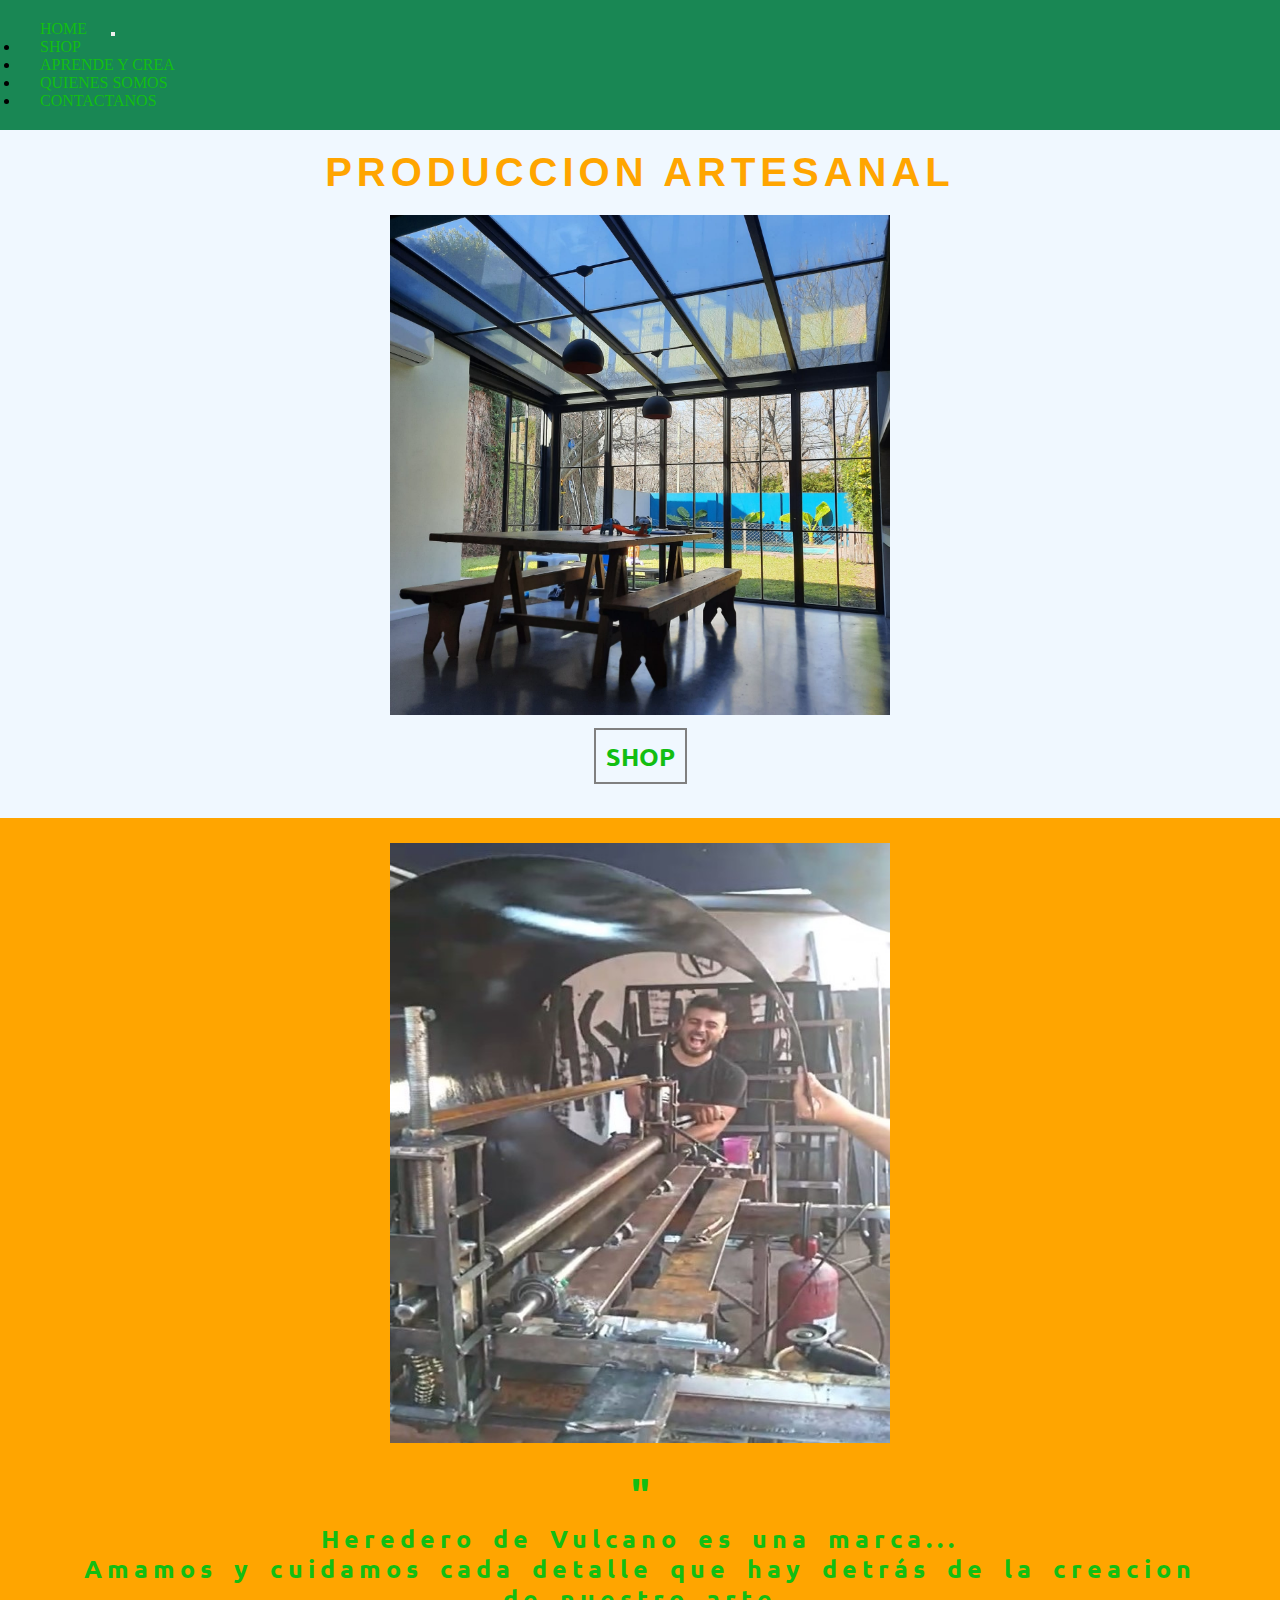
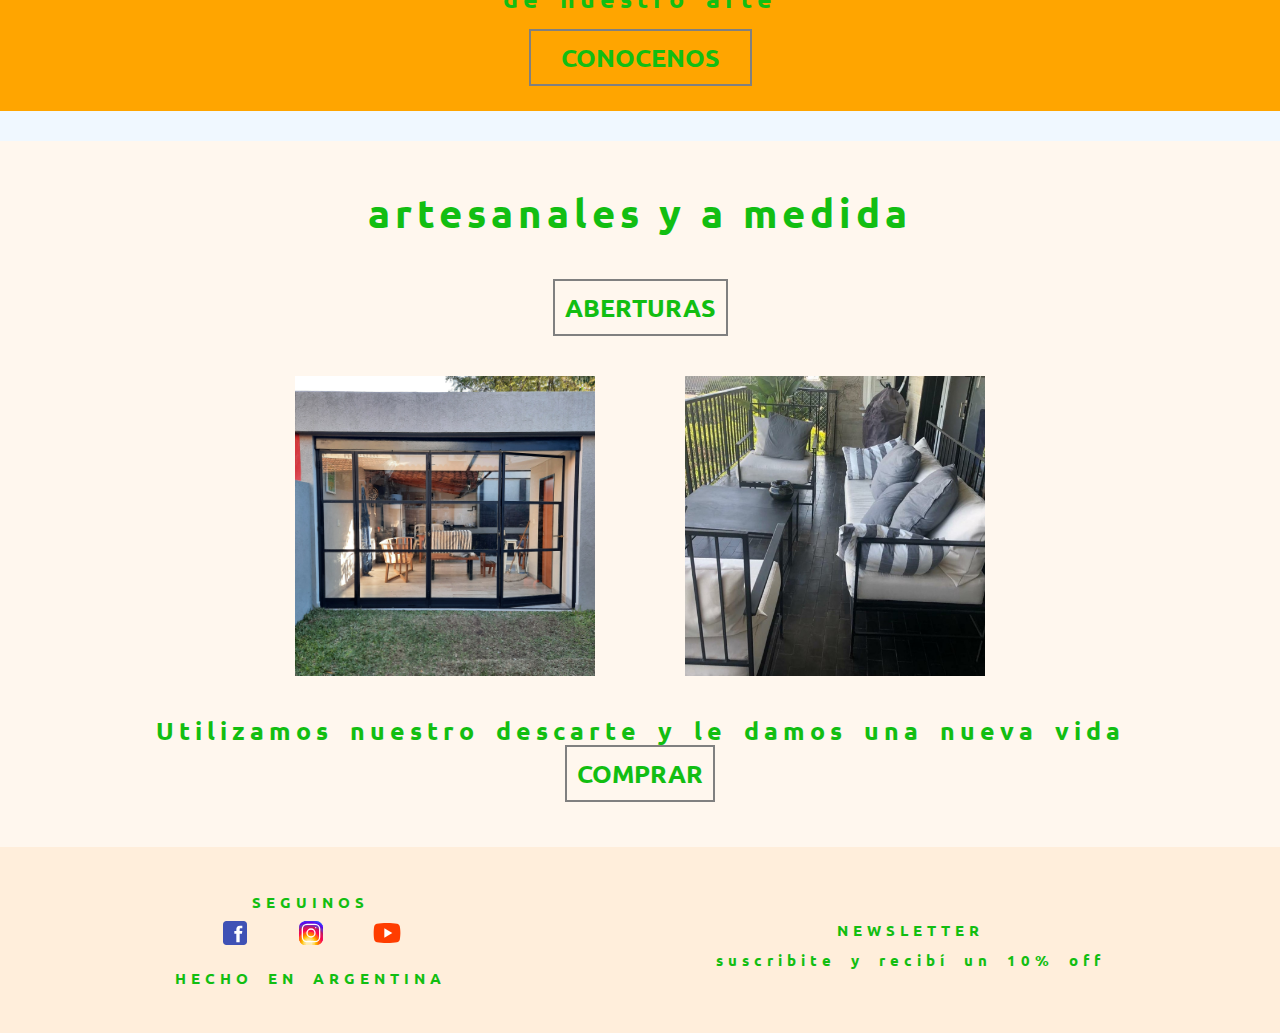
==== index.html @ 77e0fdfb "first commit" ====
<!DOCTYPE html>
<html lang="en">
<head>
    <meta charset="UTF-8">
    <meta http-equiv="X-UA-Compatible" content="IE=edge">
    <meta name="viewport" content="width=device-width, initial-scale=1.0">
    <link href="https://cdn.jsdelivr.net/npm/bootstrap@5.0.2/dist/css/bootstrap.min.css" rel="stylesheet" integrity="sha384-EVSTQN3/azprG1Anm3QDgpJLIm9Nao0Yz1ztcQTwFspd3yD65VohhpuuCOmLASjC" crossorigin="anonymous">
    <link rel="stylesheet" href="./estilos/estilos.css">
    <title>Heredero de Vulcano</title>
</head>
<body>
    <header>
        <nav class="navbar navbar-expand-lg navbar-light bg-success">
            <div class="container-fluid">
                <a class="navbar-brand text-white" href="index.html">HOME</a>
                <button class="navbar-toggler" type="button" data-bs-toggle="collapse" data-bs-target="#navbarNav" aria-controls="navbarNav" aria-expanded="false" aria-label="Toggle navigation">
                    <span class="navbar-toggler-icon"></span>
                </button>
                <div class="collapse navbar-collapse" id="navbarNav">
                    <ul class="navbar-nav">
                        <li class="nav-item">
                            <a class="nav-link active text-white" aria-current="page" href="./pages/shop.html">SHOP</a>
                        </li>
                        <li class="nav-item">
                            <a class="nav-link active text-white" href="./pages/aprende-y-crea.html">APRENDE Y CREA</a>
                        </li>
                        <li class="nav-item">
                            <a class="nav-link active text-white" href="./pages/quienes-somos.html">QUIENES SOMOS</a>
                        </li>
                        <li class="nav-item">
                            <a class="nav-link active text-white" href="./pages/contactanos.html" tabindex="-1" aria-disabled="true">CONTACTANOS</a>
                        </li>
                    </ul>
                </div>
            </div>
        </nav>
    </header>

    <main>
        <section class="indexSectionTitulo">
            <div class="indexSectionTituloH1">
                <h1>PRODUCCION ARTESANAL</h1>
            </div>
            <div class="imgh">
                <img class="imgh" src="./images/pergolaHeroesInt.jpg" width="500px" height="500px" alt="cerramiento y pergola de hierro ambos de vidrio repartido vista interna desde un quincho">
            </div>
            <div class="butshop">
                <a class="button" href="./pages/shop.html">SHOP</a>
            </div>
        </section>

        <section class="priSec">
            <div class="priSecP">
                <img class="imgcilin" src="./images/papituliCilindradora.jpg" alt="foto de perfil de pablo, fundador y artesano del taller de herreria cilindrando chapa">
                <h2 class="priSecH2" >"</h2>
                <p class="priSecH3" >
                    Heredero de Vulcano es una marca...
                </p>
                <p class="priSecH4" >
                    Amamos y cuidamos cada detalle que hay detrás de la creacion de nuestro arte
                </p>
                <div class="conobut button">
                    <a href="./pages/quienes-somos.html">CONOCENOS</a>
                </div>
            </div>
        </section>

        <section class="segSec">
            <div class="segSecP">
                <div class="segSecH1">
                    <h3 class="segSecH1H1">artesanales y a medida</h3>
                    <a class="button segSecH1H2" href="./pages/aberturas.html">ABERTURAS</a>
                </div>
                <div class="segSecH2">
                    <img class="imgSegSec imgsegsec1 segSecH2H1" src="./images/cvrApilableAcordeonPuertaDiaria.jpg" alt="cerramiento de vidrio repartido de hierro con sstema de abertura corrediza apilable acordeon con una puerta diaria">
                </div>
                <div class="segSecH3">
                    <img class="imgSegSec imgsegsec2" src="./images/juegoDeJardin.jpg" alt="dos mesas ratonas, un sillon de tres plazas y dos sillones de una plaza de hierro">
                </div>
                <div class="segSecH4">
                    <p class="segSecH4H1" >Utilizamos nuestro descarte y le damos una nueva vida</p>
                    <a class="segSecH4H2 butcom button" href="./pages/shop.html">COMPRAR</a>
                </div>
            </div>
        </section>
    </main>

    <footer>
        <article class="articleFooter">
            <div class="noForm">
                <div class="noFormH1" >
                    <p class="footWord">
                        SEGUINOS
                    </p>
                </div>
                <div class="redes">
                    <div class="noFormH2H1">
                        <a target="_blank" href="https://www.facebook.com/profile.php?id=100083555318990"><img class="icon noFormH2H1H1" src="./images/facebook.svg" alt="logo de facebook"></a>
                        <a target="_blank" href="https://www.instagram.com/herederodevulcano/"><img class="icon noFormH2H1H2" src="./images/instagram.svg" alt="logo de instagram"></a>
                        <a target="_blank" href="https://www.youtube.com/channel/UCv555usUSAYBqV2km-K2T0A"><img class="icon noFormH2H1H3" src="./images/youtube.svg" alt="logo de youtube"></a>
                    </div>
                </div>
                <div class="noFormH3">
                    <p class="footWord noFormH3H1">
                        HECHO EN ARGENTINA
                    </p>
                </div>
            </div>
            <div class="form">
                <p class="footWord">
                    NEWSLETTER
                </p>
                <p class="footWord footWord2">
                suscribite y recibí un 10% off
                </p>
                <form action="">
                </form>
            </div>
        </article>
    </footer>

    <script src="https://cdn.jsdelivr.net/npm/bootstrap@5.0.2/dist/js/bootstrap.bundle.min.js" integrity="sha384-MrcW6ZMFYlzcLA8Nl+NtUVF0sA7MsXsP1UyJoMp4YLEuNSfAP+JcXn/tWtIaxVXM" crossorigin="anonymous"></script>
</body>
</html>
---- estilos/estilos.css ----
@import url('https://fonts.googleapis.com/css2?family=Ubuntu:ital,wght@0,300;1,300&display=swap');

*{
    margin:0;
    padding:0;
}

/*MOBILE FIRST*/
header{
    padding: 20px;
    background-color: #198754;
}

body{
    background-color: aliceblue;
}

h1{
    font-family: Arial, Helvetica, sans-serif;
    font-size: 30px;
    font-weight:bold;
    color: orange;
}

p{
    font-family: 'Ubuntu', sans-serif;
    font-weight: bolder;
    font-size: 20px;
    text-align: center;
    line-height: 20px;
    letter-spacing: 2px;
    word-spacing: 5px;
    color: rgb(18, 190, 18);
}

a{
    text-decoration: none;
    color: rgb(18, 190, 18);
    padding: 20px;
}

a:hover{
    color:#075707;
}

.navbar .navbar-nav .nav-link:hover{
    background-color:#12be12;
}

.navbar-brand:hover{
    background-color:#12be12;
}

/*index*/
/*index título*/
.imgh{
    width: 400px;
    height: 400px;
    margin: 10px 0;
}

.button{
    border: 2px solid gray;
    padding: 10px;
    font-family: 'Ubuntu', sans-serif;
    font-size: 15px;
    font-weight: bold;
}

.indexSectionTitulo{
    display: flex;
    flex-direction: column;
    justify-content: center;
    align-items: center;
    margin: 20px;
}

.butshop{
    margin: 25px 0;
}

/*index primera sección*/
h2{
    font-family: 'Ubuntu', sans-serif;
    font-size: 40px;
    color: #12be12;
    text-align: center;
    line-height: 60px;
}

.priSec{
    background-color: orange;
}

.priSecP{
    display: flex;
    flex-direction: column;
    margin: 20px;
    justify-content: center;
    align-items: center;
}

.imgcilin{
    width: 350px;
    height: 420px;
    margin: 25px 20px 20px 20px;
    justify-self: center;
    align-self: center;
}

.conobut{
    margin-bottom: 25px;
}

/*index segunda sección*/
h3{
    font-family: 'Ubuntu', sans-serif;
    font-size: 40px;
    letter-spacing: 5px;
    color: #12be12;
    text-align: center;
    padding: 40px;
}

.segSec{
    background-color: rgb(255, 247, 238);
    margin-top: 30px;
}

.segSecP{
    display: flex;
    flex-direction: column;
    justify-content: center;
    align-items: center;
    padding: 5px 45px 45px 45px;
}

.segSecH1{
    display: flex;
    flex-direction: column;
    align-items: center;
    margin-bottom: 20px;
}

.imgSegSec{
    width: 300px;
    height: 300px;
    margin: 20px;
}

.segSecH4{
    display: flex;
    flex-direction: column;
    align-items: center;
    margin-top: 15px;
}

img{
    width: 100%;
}

/* FOOTER */
footer{
    padding: 40px;
    background-color: rgb(255, 238, 219);
}

.icon{
    width: 30px;
    height: 30px;
}

.articleFooter{
    display: flex;
    flex-direction: column;
    justify-content: space-around;
    align-items: center;
}

.redes{
    display: flex;
    align-items: center;
    justify-content: space-around;
}

.noFormH3{
    margin-top: 10px;
}

.form{
    margin-top: 10px;
}

.footWord{
    font-size: 12px;
}

/* SHOP */
.titleshop{
    letter-spacing: 0;
    margin: 30px;
    padding-top: 20px;
    padding-left: 0;
    display: block;
    text-align: center;
}

.padre{
    display: flex;
    flex-direction: row;
    align-items: center;
    padding: 10px;
    flex-wrap: wrap;
    justify-content: space-evenly;
}

.hijo{
    padding: 10px;
    margin: 10px;
    width: 250px;
    height: 300px;
    display: flex;
    flex-direction: column;
}

.prod{
    width: 200px;
    height: 200px;
    align-self: center;
}

.titleart{
    font-size: 15px;
    font-weight: bolder;
    line-height: 20px;
    word-spacing: 0;
    letter-spacing: 0;
    padding-top: 15px;
}

.art{
    font-size: 15px;
    font-weight: lighter;
}

/* QUIENES SOMOS */
.h1qs{
    text-align: center;
    margin-top: 50px;
}

.qs{
    font-size: 15px;
    margin: 40px;
    justify-content: center;
    align-items: center;
    margin-bottom: 350px;
}

/* APRENDE CON NOSOTROS */
.flexacn{
    display: flex;
    flex-direction: column;
    align-items: center;
    justify-content: center;
}

.h1acn{
    margin-top: 50px;
    margin-bottom: 10px;
    padding: 0 25px;
    text-align: center;
}

.hvv1{
    margin-top: 40px;
}

.pv{
    font-size: 15px;
    margin: 40px 20px 120px 20px;
    padding-left: 40px;
    padding-right: 40px;
    padding-top: 15px;
}

/* CONTACTANOS */
.h1con{
    display: block;
    padding: 0;
    margin: 0;
    margin-top: 50px;
    text-align: center;
}

.h2con{
    font-family: Arial, Helvetica, sans-serif;
    font-size: 25px;
    display: block;
    text-align: center;
    margin-top: 40px;
}

.elementoscon{
    font-family: Arial, Helvetica, sans-serif;
    font-size: 18px;
    display: flex;
    align-items: center;
    justify-content: center;
    margin-bottom: 300px;
}

/*TABLET min1024*/
@media screen and (min-width: 1024px){
    p{
        font-size: 25px;
        line-height: 30px;
        letter-spacing: 5px;
        word-spacing: 6px;
    }
    h1{
        font-size: 40px;
        letter-spacing: 5px;
    }
    /* INDEX */
    /*index título*/
    .imgh{
        width: 500px;
        height: 500px;
    }
    .button{
        font-size: 25px;
    }
    .imgcilin{
        width: 500px;
        height: 600px;
    }
    /*index primera sección*/
    .priSecH4{
        margin: 0 40px 16px 40px;
    }
    /*index segunda sección*/
    .segSecP{
        display: grid;
        grid-template-columns: 50% 50%;
    }
    .segSecH1{
        grid-column: 1/3;
        grid-row: 1/2;
    }
    .segSecH2{
        grid-column: 1/2;
        grid-row: 2/3;
        justify-self: right;
        align-self: center;
        padding-right: 25px;
    }
    .segSecH3{
        grid-column: 2/3;
        grid-row: 2/3;
        justify-self: left;
        align-self: center;
        padding-left: 25px;
    }
    .segSecH4{
        grid-column: 1/3;
        grid-row: 3/4;
    }
    /* FOOTER */
    .articleFooter{
        display: flex;
        flex-direction: row;
        justify-content: space-around;
        align-items: center;
    }
    .icon{
        width: 32px;
        height: 32px;
    }
    .footWord{
        font-size: 15px;
    }
    /* APRENDE CON NOSOTROS */
    .h1acn{
    margin-bottom: 40px;
    padding: 0;
    }
    .hvv1{
    margin: 40px 15px 15px 0;
    }
    .pv{
    font-size: 18px;
    margin: 40px 120px 120px 120px;
    padding-left: 150px;
    padding-right: 150px;
    }
}

/*DESKTOP min1301*/
@media screen and (min-width: 1301px){
    header{
        padding: 40px;
    }
    main{
        margin-bottom: 50px;
    }
    p{
        font-size: 30px;
        line-height: 40px;
        letter-spacing: 5px;
        word-spacing: 8px;
    }
    h1{
        font-size: 50px;
        letter-spacing: 5px;
    }
    /* INDEX */
    /*index título*/
    .imgh{
        width: 600px;
        height: 600px;
    }
    .indexSectionTitulo{
        display: grid;
        grid-template-columns: 600px 600px;
        grid-template-rows: 300px 300px;
        justify-content: center;
        align-items: center;
        margin: 20px;
    }
    .indexSectionTituloH1{
        grid-column: 1/2;
        grid-row: 1/2;
        text-align: center;
    }
    .imgh{
        grid-column: 2/3;
        grid-row: 1/3;
        justify-self: center;
        align-self: center;
    }
    .butshop{
        grid-column: 1/2;
        grid-row: 2/3;
        justify-self: center;
        align-self: self-start;
    }
    /*index primera sección*/
    h2{
        font-size: 60px;
        line-height: 80px;
    }
    .priSec{
        margin: 20px;
    }
    .priSecP{
        display: grid;
        grid-template-columns: 40% 60%;
        grid-template-rows: 25% 25% 25% 25%;
        margin: 20px;
        justify-content: center;
        align-items: center;
    }
    .imgcilin{
        width: 400px;
        height: 500px;
        grid-column: 1/2;
        grid-row: 1/5;
        margin: 20px 20px 20px 0;
        justify-self: left;
        align-self: center;
    }
    .priSecH2{
        grid-column: 2/3;
        grid-row: 1/2;
    }
    .priSecH3{
        grid-column: 2/3;
        grid-row: 2/3;
    }
    .priSecH4{
        grid-column: 2/3;
        grid-row: 3/4;
    }
    .conobut{
        grid-column: 2/3;
        grid-row: 4/5;
        justify-self: center;
        align-self: center;
    }
    /*index segunda sección*/
    h3{
        font-size: 50px;
        letter-spacing: 10px;
    }
    .segSec{
        margin-top: 30px;
    }
    .segSecP{
        display: grid;
        grid-template-columns: 50% 50%;
        grid-template-rows: 50% 50%;
        justify-content: center;
        align-items: center;
        padding: 45px;
    }
    .segSecH1{
        grid-column: 1/2;
        grid-row: 1/2;
        display: flex;
        flex-direction: column;
        align-items: center;
    }
    .segSecH2{
        grid-column: 2/3;
        grid-row: 1/2;
        justify-self: center;
        align-self: center;
    }
    .segSecH3{
        grid-column: 1/2;
        grid-row: 2/3;
        justify-self: center;
        align-self: center;
    }
    .segSecH4{
        grid-column: 2/3;
        grid-row: 2/3;
        display: flex;
        flex-direction: column;
        align-items: center;
    }
    .segSecH4H1{
        padding-left: 25px;
        padding-right: 25px;
    }
    .segSecH4H2{
        margin-top: 30px;
    }
    .imgSegSec{
        width: 400px;
        height: 400px;
    }
    .button{
        font-size: 18px;
    }
    img{
        width: 100%;
    }
    /* FOOTER */
    .icon{
        width: 36px;
        height: 36px;
    }
    .articleFooter{
        display: flex;
        flex-direction: row;
        justify-content: space-around;
        align-items: center;
    }
    .noForm{
        display: flex;
        flex-direction: column;
        justify-content: center;
        align-items: center;
    }
    .redes{
        display: flex;
        flex-direction: row;
        align-items: center;
        margin: 0;
        padding: 0;
        justify-content: space-around;
    }
    .form{
        display: flex;
        flex-direction: column;
        justify-content: center;
        align-items: center;
    }
    .footWord{
        font-size: 20px;
    }
    .footWord2{
        letter-spacing: 0;
        word-spacing: 3px;
    }
    /* APRENDE CON NOSOTROS */
    .h1acn{
    margin-bottom: 40px;
    padding: 0;
    }
    .hvv1{
    margin-top: 40px;
    }
    .pv{
    font-size: 18px;
    margin: 40px 120px 120px 120px;
    padding-left: 150px;
    padding-right: 150px;
    }
}
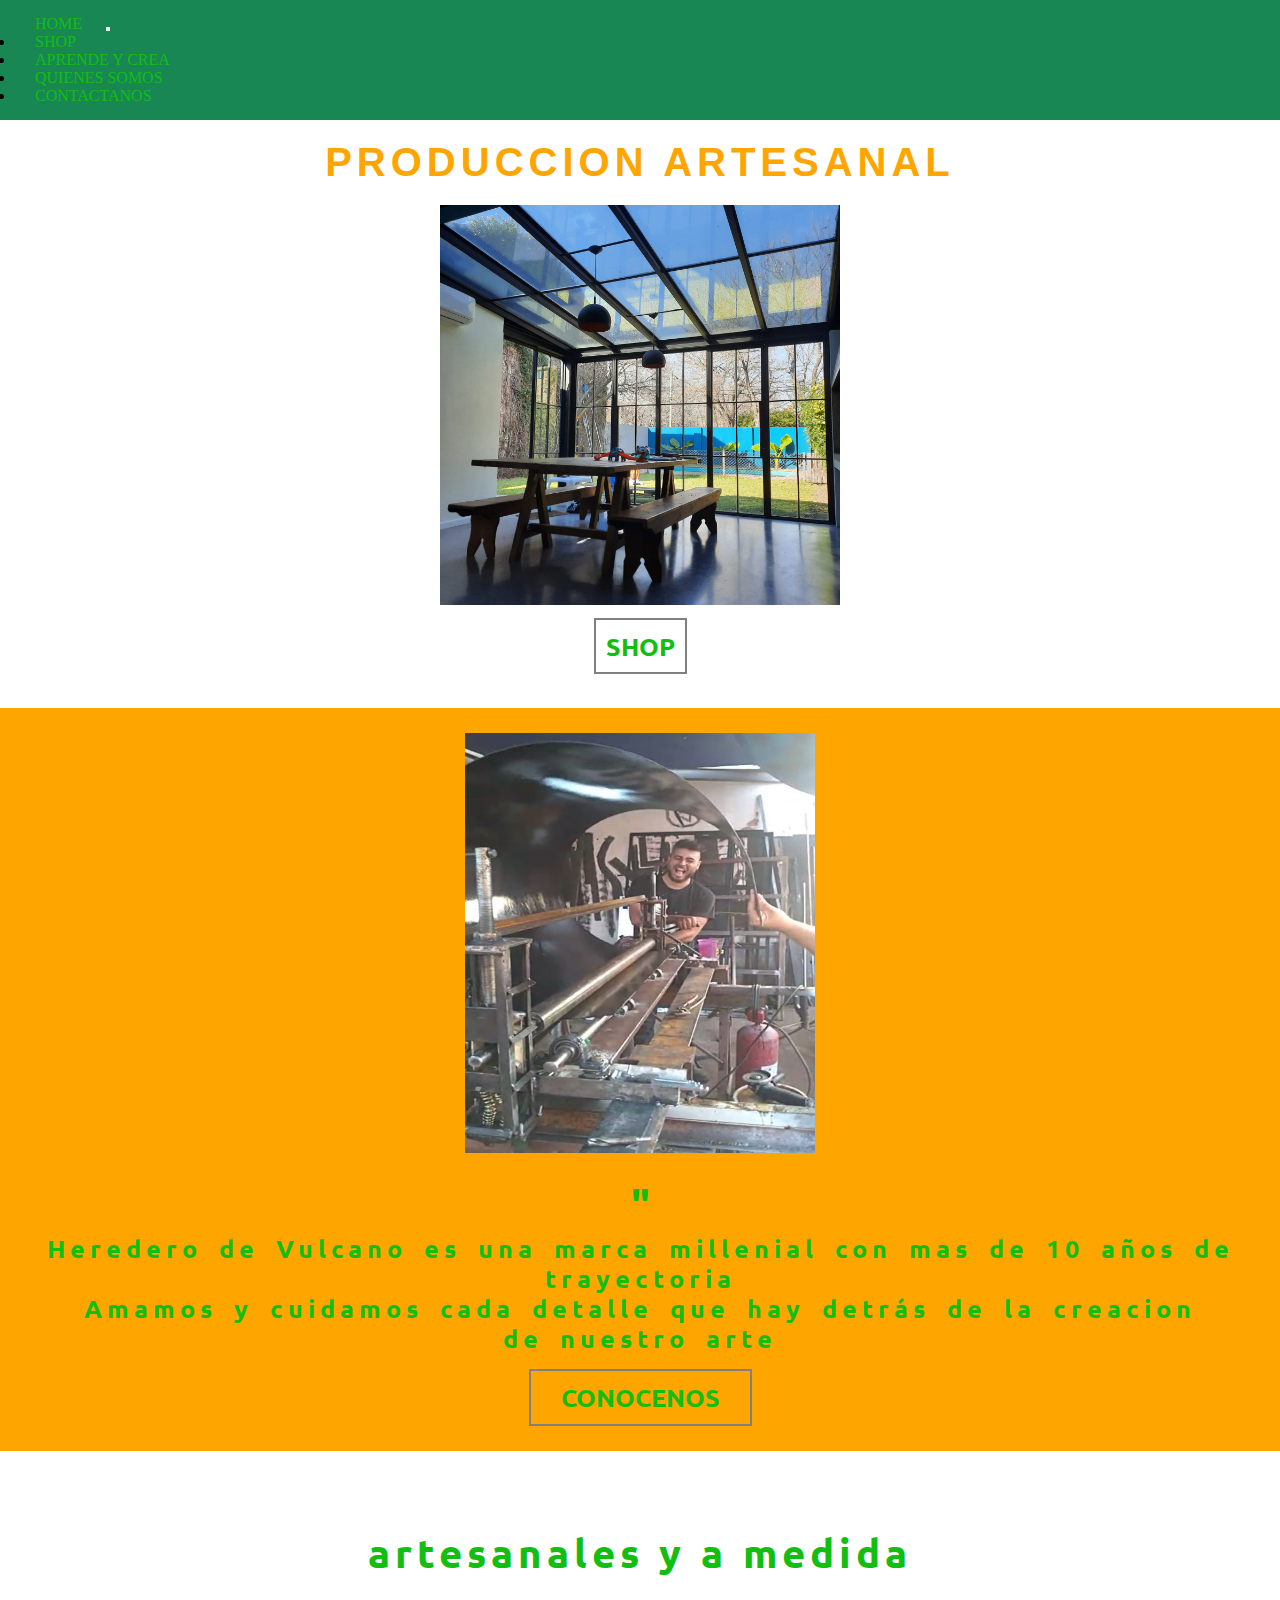
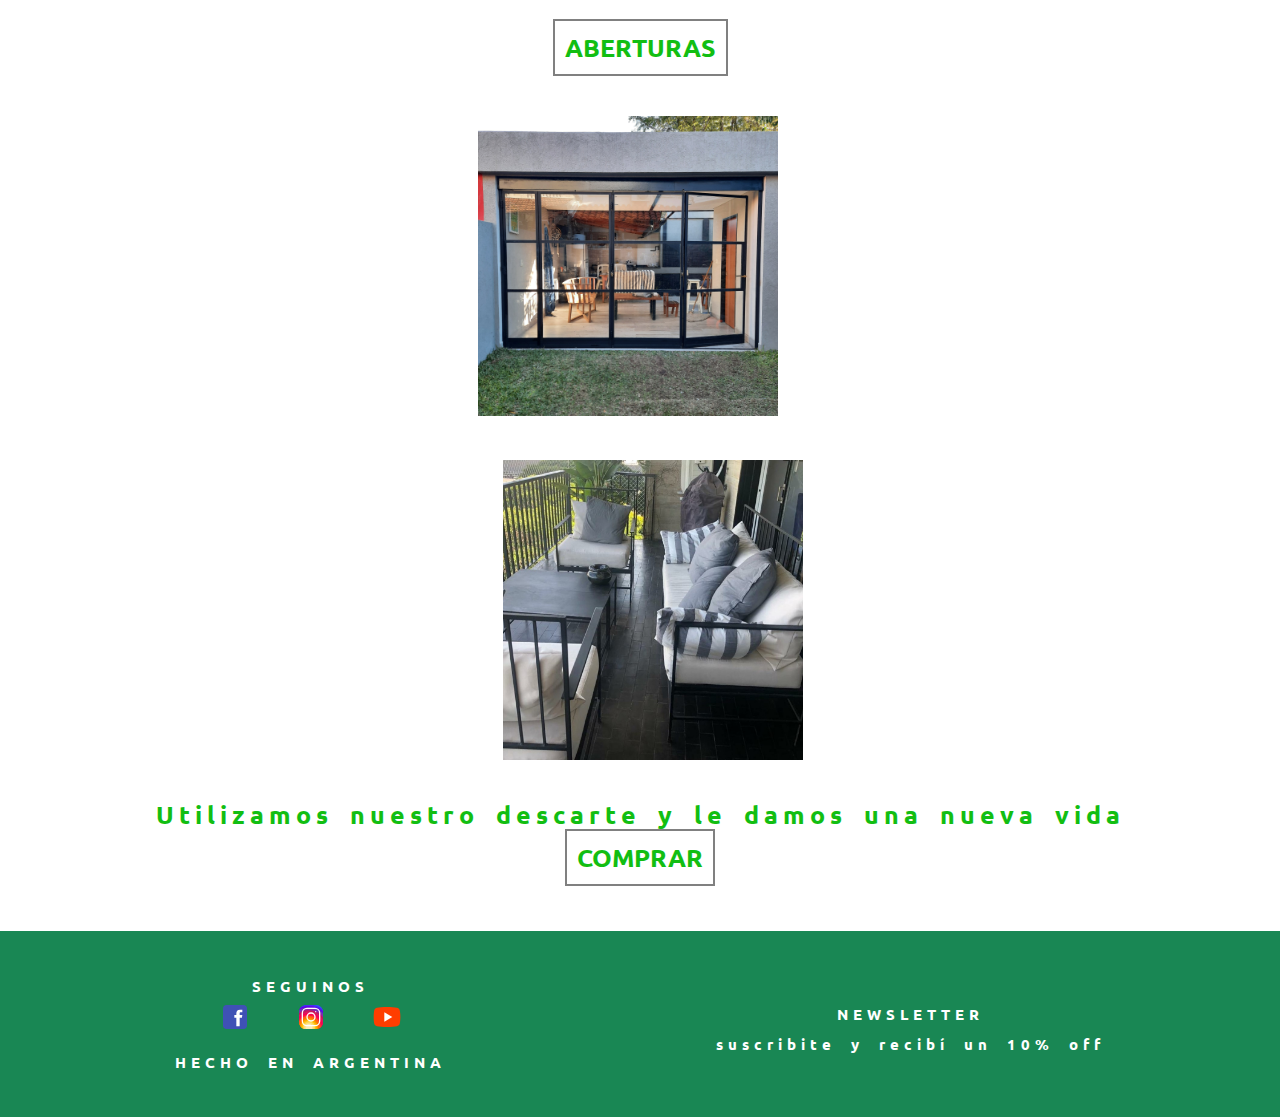
==== commit 64fd6b0d: "sass animaciones" ====
--- a/index.html
+++ b/index.html
@@ -5,8 +5,11 @@
     <meta http-equiv="X-UA-Compatible" content="IE=edge">
     <meta name="viewport" content="width=device-width, initial-scale=1.0">
     <link href="https://cdn.jsdelivr.net/npm/bootstrap@5.0.2/dist/css/bootstrap.min.css" rel="stylesheet" integrity="sha384-EVSTQN3/azprG1Anm3QDgpJLIm9Nao0Yz1ztcQTwFspd3yD65VohhpuuCOmLASjC" crossorigin="anonymous">
-    <link rel="stylesheet" href="./estilos/estilos.css">
-    <title>Heredero de Vulcano</title>
+    <link rel="stylesheet" href="./estilos/sass.css">
+    <link rel="shortcut icon" href="./images/logoHvSinFondo.png" type="image/x-icon">
+    <title>Heredero de Vulcano - Herreria</title>
+    <meta name="description" content="Heredero de Vulcano herreria construye los cerramientos de tus sueños ademas ofrece todo tipo de arte en hierro y escenografias">
+    <meta name="keywords" content="herreria, hierro, herrero, cerramiento, cerramientos, cerramiento de vidrio repartido, cerramientos de vidrio repartido, vidrio repartido, ventanales, ventanal, ventanales de hierro, ventanas de hierro, herrerias">
 </head>
 <body>
     <header>
@@ -54,7 +57,7 @@
                 <img class="imgcilin" src="./images/papituliCilindradora.jpg" alt="foto de perfil de pablo, fundador y artesano del taller de herreria cilindrando chapa">
                 <h2 class="priSecH2" >"</h2>
                 <p class="priSecH3" >
-                    Heredero de Vulcano es una marca...
+                    Heredero de Vulcano es una marca millenial con mas de 10 años de trayectoria
                 </p>
                 <p class="priSecH4" >
                     Amamos y cuidamos cada detalle que hay detrás de la creacion de nuestro arte
--- a/estilos/sass.css
+++ b/estilos/sass.css
@@ -0,0 +1,634 @@
+@charset "UTF-8";
+@import url("https://fonts.googleapis.com/css2?family=Ubuntu:ital,wght@0,300;1,300&display=swap");
+* {
+  margin: 0;
+  padding: 0;
+}
+
+/*generales MOBILE FIRST*/
+h1 {
+  font-family: Arial, Helvetica, sans-serif;
+  font-size: 30px;
+  font-weight: bold;
+  color: orange;
+}
+
+p {
+  font-family: "Ubuntu", sans-serif;
+  font-weight: bolder;
+  font-size: 20px;
+  text-align: center;
+  line-height: 20px;
+  letter-spacing: 2px;
+  word-spacing: 5px;
+  color: rgb(18, 190, 18);
+}
+
+a {
+  text-decoration: none;
+  color: rgb(18, 190, 18);
+  padding: 20px;
+}
+a:hover {
+  color: #075707;
+}
+
+body {
+  background-color: white;
+}
+
+/*generales TABLET min1024*/
+@media screen and (min-width: 1024px) {
+  p {
+    font-size: 25px;
+    line-height: 30px;
+    letter-spacing: 5px;
+    word-spacing: 6px;
+  }
+  h1 {
+    font-size: 40px;
+    letter-spacing: 5px;
+  }
+}
+/*generales DESKTOP min1301*/
+@media screen and (min-width: 1301px) {
+  main {
+    margin-bottom: 50px;
+  }
+  p {
+    font-size: 30px;
+    line-height: 40px;
+    letter-spacing: 5px;
+    word-spacing: 8px;
+  }
+  h1 {
+    font-size: 50px;
+    letter-spacing: 5px;
+  }
+  @keyframes from-right {
+    0% {
+      opacity: 0;
+      transform: translate(80px);
+    }
+    100% {
+      opacity: 1;
+      transform: translate(0px);
+    }
+  }
+}
+/*_header MOBILE FIRST*/
+header {
+  padding: 15px;
+  background-color: #198754;
+}
+
+/*header DESKTOP min1301*/
+@media screen and (min-width: 1301px) {
+  header {
+    padding: 20px;
+  }
+}
+/*_navbar MOBILE FIRST*/
+.navbar .navbar-nav .nav-link:hover {
+  background-color: #35b77a;
+}
+
+.navbar-brand:hover {
+  background-color: #35b77a;
+}
+
+/*_body-index MOBILE FIRST*/
+/*index*/
+/*index título*/
+.indexSectionTitulo {
+  display: flex;
+  flex-direction: column;
+  justify-content: center;
+  align-items: center;
+  margin: 20px;
+}
+.indexSectionTitulo .imgh {
+  width: 400px;
+  height: 400px;
+  margin: 10px 0;
+}
+.indexSectionTitulo .butshop {
+  margin: 25px 0;
+}
+
+.button {
+  border: 2px solid gray;
+  padding: 10px;
+  font-family: "Ubuntu", sans-serif;
+  font-size: 15px;
+  font-weight: bold;
+}
+
+/*index primera sección*/
+.priSec {
+  background-color: orange;
+}
+.priSec .priSecP {
+  display: flex;
+  flex-direction: column;
+  margin: 20px;
+  justify-content: center;
+  align-items: center;
+}
+.priSec .imgcilin {
+  width: 350px;
+  height: 420px;
+  margin: 25px 20px 20px 20px;
+  justify-self: center;
+  align-self: center;
+}
+.priSec h2 {
+  font-family: "Ubuntu", sans-serif;
+  font-size: 40px;
+  color: #12be12;
+  text-align: center;
+  line-height: 60px;
+}
+.priSec .conobut {
+  margin-bottom: 25px;
+}
+
+/*index segunda sección*/
+.segSec {
+  margin-top: 30px;
+}
+.segSec .segSecP {
+  display: flex;
+  flex-direction: column;
+  justify-content: center;
+  align-items: center;
+  padding: 5px 45px 45px 45px;
+}
+.segSec .segSecP .segSecH1 {
+  display: flex;
+  flex-direction: column;
+  align-items: center;
+  margin-bottom: 20px;
+}
+.segSec .segSecP .segSecH1 h3 {
+  font-family: "Ubuntu", sans-serif;
+  font-size: 40px;
+  letter-spacing: 5px;
+  color: #12be12;
+  text-align: center;
+  padding: 40px;
+}
+.segSec .segSecP .segSecH4 {
+  display: flex;
+  flex-direction: column;
+  align-items: center;
+  margin-top: 15px;
+}
+
+.imgSegSec {
+  width: 300px;
+  height: 300px;
+  margin: 20px;
+}
+
+img {
+  width: 100%;
+}
+
+/*body-index TABLET min1024*/
+@media screen and (min-width: 1024px) {
+  /* INDEX */
+  /*index título*/
+  .imgh {
+    width: 500px;
+    height: 500px;
+  }
+  .button {
+    font-size: 25px;
+  }
+  .imgcilin {
+    width: 500px;
+    height: 600px;
+  }
+  /*index primera sección*/
+  .priSecH4 {
+    margin: 0 40px 16px 40px;
+  }
+  /*index segunda sección*/
+  .segSecP {
+    display: grid;
+    grid-template-columns: 50% 50%;
+  }
+  .segSecP .segSecH1 {
+    grid-column: 1/3;
+    grid-row: 1/2;
+  }
+  .segSecP .segSecH2 {
+    grid-column: 1/2;
+    grid-row: 2/3;
+    justify-self: right;
+    align-self: center;
+    padding-right: 25px;
+  }
+  .segSecP .segSecH3 {
+    grid-column: 2/3;
+    grid-row: 2/3;
+    justify-self: left;
+    align-self: center;
+    padding-left: 25px;
+  }
+  .segSecP .segSecH4 {
+    grid-column: 1/3;
+    grid-row: 3/4;
+  }
+}
+/*body-index DESKTOP min1301*/
+@media screen and (min-width: 1301px) {
+  /* INDEX */
+  /*index título*/
+  .indexSectionTitulo {
+    display: grid;
+    grid-template-columns: 600px 600px;
+    grid-template-rows: 300px 300px;
+    justify-content: center;
+    align-items: center;
+    margin: 20px;
+  }
+  .indexSectionTitulo .indexSectionTituloH1 {
+    grid-column: 1/2;
+    grid-row: 1/2;
+    text-align: center;
+    animation: from-right 1.5s ease;
+  }
+  .indexSectionTitulo .imgh {
+    width: 600px;
+    height: 600px;
+    grid-column: 2/3;
+    grid-row: 1/3;
+    justify-self: center;
+    align-self: center;
+  }
+  .indexSectionTitulo .butshop {
+    grid-column: 1/2;
+    grid-row: 2/3;
+    justify-self: center;
+    align-self: self-start;
+  }
+  /*index primera sección*/
+  .priSec {
+    margin: 20px;
+  }
+  .priSec .priSecP {
+    display: grid;
+    grid-template-columns: 40% 60%;
+    grid-template-rows: 25% 25% 25% 25%;
+    margin: 20px;
+    justify-content: center;
+    align-items: center;
+  }
+  .priSec .priSecP .imgcilin {
+    width: 400px;
+    height: 500px;
+    grid-column: 1/2;
+    grid-row: 1/5;
+    margin: 20px 20px 20px 0;
+    justify-self: left;
+    align-self: center;
+  }
+  .priSec .priSecP .priSecH2 {
+    grid-column: 2/3;
+    grid-row: 1/2;
+  }
+  .priSec .priSecP .priSecH3 {
+    grid-column: 2/3;
+    grid-row: 2/3;
+  }
+  .priSec .priSecP .priSecH4 {
+    grid-column: 2/3;
+    grid-row: 3/4;
+  }
+  .priSec .priSecP .conobut {
+    grid-column: 2/3;
+    grid-row: 4/5;
+    justify-self: center;
+    align-self: center;
+  }
+  h2 {
+    font-size: 60px;
+    line-height: 80px;
+  }
+  /*index segunda sección*/
+  h3 {
+    font-size: 50px;
+    letter-spacing: 10px;
+  }
+  .segSec {
+    margin-top: 30px;
+  }
+  .segSec .segSecP {
+    display: grid;
+    grid-template-columns: 50% 50%;
+    grid-template-rows: 50% 50%;
+    justify-content: center;
+    align-items: center;
+    padding: 45px;
+  }
+  .segSec .segSecP .segSecH1 {
+    grid-column: 1/2;
+    grid-row: 1/2;
+    display: flex;
+    flex-direction: column;
+    align-items: center;
+  }
+  .segSec .segSecP .segSecH2 {
+    grid-column: 2/3;
+    grid-row: 1/2;
+    justify-self: center;
+    align-self: center;
+  }
+  .segSec .segSecP .segSecH3 {
+    grid-column: 1/2;
+    grid-row: 2/3;
+    justify-self: center;
+    align-self: center;
+  }
+  .segSec .segSecP .segSecH4 {
+    grid-column: 2/3;
+    grid-row: 2/3;
+    display: flex;
+    flex-direction: column;
+    align-items: center;
+  }
+  .segSec .segSecP .segSecH4 .segSecH4H1 {
+    padding-left: 25px;
+    padding-right: 25px;
+  }
+  .segSec .segSecP .segSecH4 .segSecH4H2 {
+    margin-top: 30px;
+  }
+  .imgSegSec {
+    display: flex;
+    width: 500px;
+    height: 500px;
+  }
+  .button {
+    font-size: 18px;
+  }
+  img {
+    width: 100%;
+  }
+}
+/*_shop MOBILE FIRST*/
+/* SHOP */
+.titleshop {
+  letter-spacing: 0;
+  margin: 30px;
+  padding-top: 20px;
+  padding-left: 0;
+  display: block;
+  text-align: center;
+}
+
+.padre {
+  display: flex;
+  flex-direction: row;
+  align-items: center;
+  padding: 10px;
+  flex-wrap: wrap;
+  justify-content: space-evenly;
+}
+
+.hijo {
+  padding: 10px;
+  margin: 10px;
+  width: 250px;
+  height: 300px;
+  display: flex;
+  flex-direction: column;
+}
+
+.prod {
+  width: 200px;
+  height: 200px;
+  align-self: center;
+}
+
+.titleart {
+  font-size: 15px;
+  font-weight: bolder;
+  line-height: 20px;
+  word-spacing: 0;
+  letter-spacing: 0;
+  padding-top: 15px;
+}
+
+.art {
+  font-size: 15px;
+  font-weight: lighter;
+}
+
+/*_body-ayc MOBILE FIRST*/
+/* APRENDE CON NOSOTROS */
+.flexacn {
+  display: flex;
+  flex-direction: column;
+  align-items: center;
+  justify-content: center;
+}
+
+.h1acn {
+  margin-top: 50px;
+  margin-bottom: 10px;
+  padding: 0 25px;
+  text-align: center;
+  background-image: linear-gradient(orange, yellow);
+  background-clip: text;
+  -webkit-background-clip: text;
+  -webkit-text-fill-color: transparent;
+}
+
+.hvv1 {
+  margin-top: 40px;
+}
+
+.pv {
+  font-size: 15px;
+  margin: 40px 20px 120px 20px;
+  padding-left: 40px;
+  padding-right: 40px;
+  padding-top: 15px;
+}
+
+/*body-ayc TABLET min1024*/
+@media screen and (min-width: 1024px) {
+  /* APRENDE CON NOSOTROS */
+  .h1acn {
+    margin-bottom: 40px;
+    padding: 0;
+  }
+  .hvv1 {
+    margin: 40px 15px 15px 0;
+  }
+  .pv {
+    font-size: 18px;
+    margin: 40px 120px 120px 120px;
+    padding-left: 150px;
+    padding-right: 150px;
+  }
+}
+/*body-ayc DESKTOP min1301*/
+@media screen and (min-width: 1301px) {
+  /* APRENDE CON NOSOTROS */
+  .h1acn {
+    margin-bottom: 40px;
+    padding: 0;
+    display: flex;
+  }
+  .hvv1 {
+    margin-top: 40px;
+  }
+  .pv {
+    font-size: 18px;
+    margin: 40px 120px 120px 120px;
+    padding-left: 150px;
+    padding-right: 150px;
+  }
+}
+/*_qs MOBILE FIRST*/
+/* QUIENES SOMOS */
+.h1qs {
+  text-align: center;
+  margin-top: 50px;
+}
+
+.qs {
+  font-size: 15px;
+  margin: 40px;
+  justify-content: center;
+  align-items: center;
+  margin-bottom: 350px;
+}
+
+/*_body-cont MOBILE FIRST*/
+/* CONTACTANOS */
+.h1con {
+  display: block;
+  padding: 0;
+  margin: 0;
+  margin-top: 50px;
+  text-align: center;
+}
+
+.h2con {
+  font-family: Arial, Helvetica, sans-serif;
+  font-size: 25px;
+  display: block;
+  text-align: center;
+  margin-top: 40px;
+}
+
+.elementoscon {
+  font-family: Arial, Helvetica, sans-serif;
+  font-size: 18px;
+  display: flex;
+  align-items: center;
+  justify-content: center;
+  margin-bottom: 300px;
+}
+
+/*_footer MOBILE FIRST*/
+/* FOOTER */
+footer {
+  padding: 40px;
+  background-color: #198754;
+}
+
+.icon {
+  width: 30px;
+  height: 30px;
+}
+
+.articleFooter {
+  display: flex;
+  flex-direction: column;
+  justify-content: space-around;
+  align-items: center;
+}
+
+.redes {
+  display: flex;
+  align-items: center;
+  justify-content: space-around;
+}
+
+.noFormH3 {
+  margin-top: 10px;
+}
+
+.form {
+  margin-top: 10px;
+}
+
+.footWord {
+  font-size: 10px;
+  color: white;
+}
+
+/*footer TABLET min1024*/
+@media screen and (min-width: 1024px) {
+  /* FOOTER */
+  .articleFooter {
+    display: flex;
+    flex-direction: row;
+    justify-content: space-around;
+    align-items: center;
+  }
+  .icon {
+    width: 32px;
+    height: 32px;
+  }
+  .footWord {
+    font-size: 15px;
+  }
+}
+/*footer DESKTOP min1301*/
+@media screen and (min-width: 1301px) {
+  /* FOOTER */
+  .icon {
+    width: 36px;
+    height: 36px;
+  }
+  .articleFooter {
+    display: flex;
+    flex-direction: row;
+    justify-content: space-around;
+    align-items: center;
+  }
+  .noForm {
+    display: flex;
+    flex-direction: column;
+    justify-content: center;
+    align-items: center;
+  }
+  .redes {
+    display: flex;
+    flex-direction: row;
+    align-items: center;
+    margin: 0;
+    padding: 0;
+    justify-content: space-around;
+  }
+  .form {
+    display: flex;
+    flex-direction: column;
+    justify-content: center;
+    align-items: center;
+  }
+  .footWord {
+    font-size: 20px;
+  }
+  .footWord2 {
+    letter-spacing: 0;
+    word-spacing: 3px;
+  }
+}/*# sourceMappingURL=sass.css.map */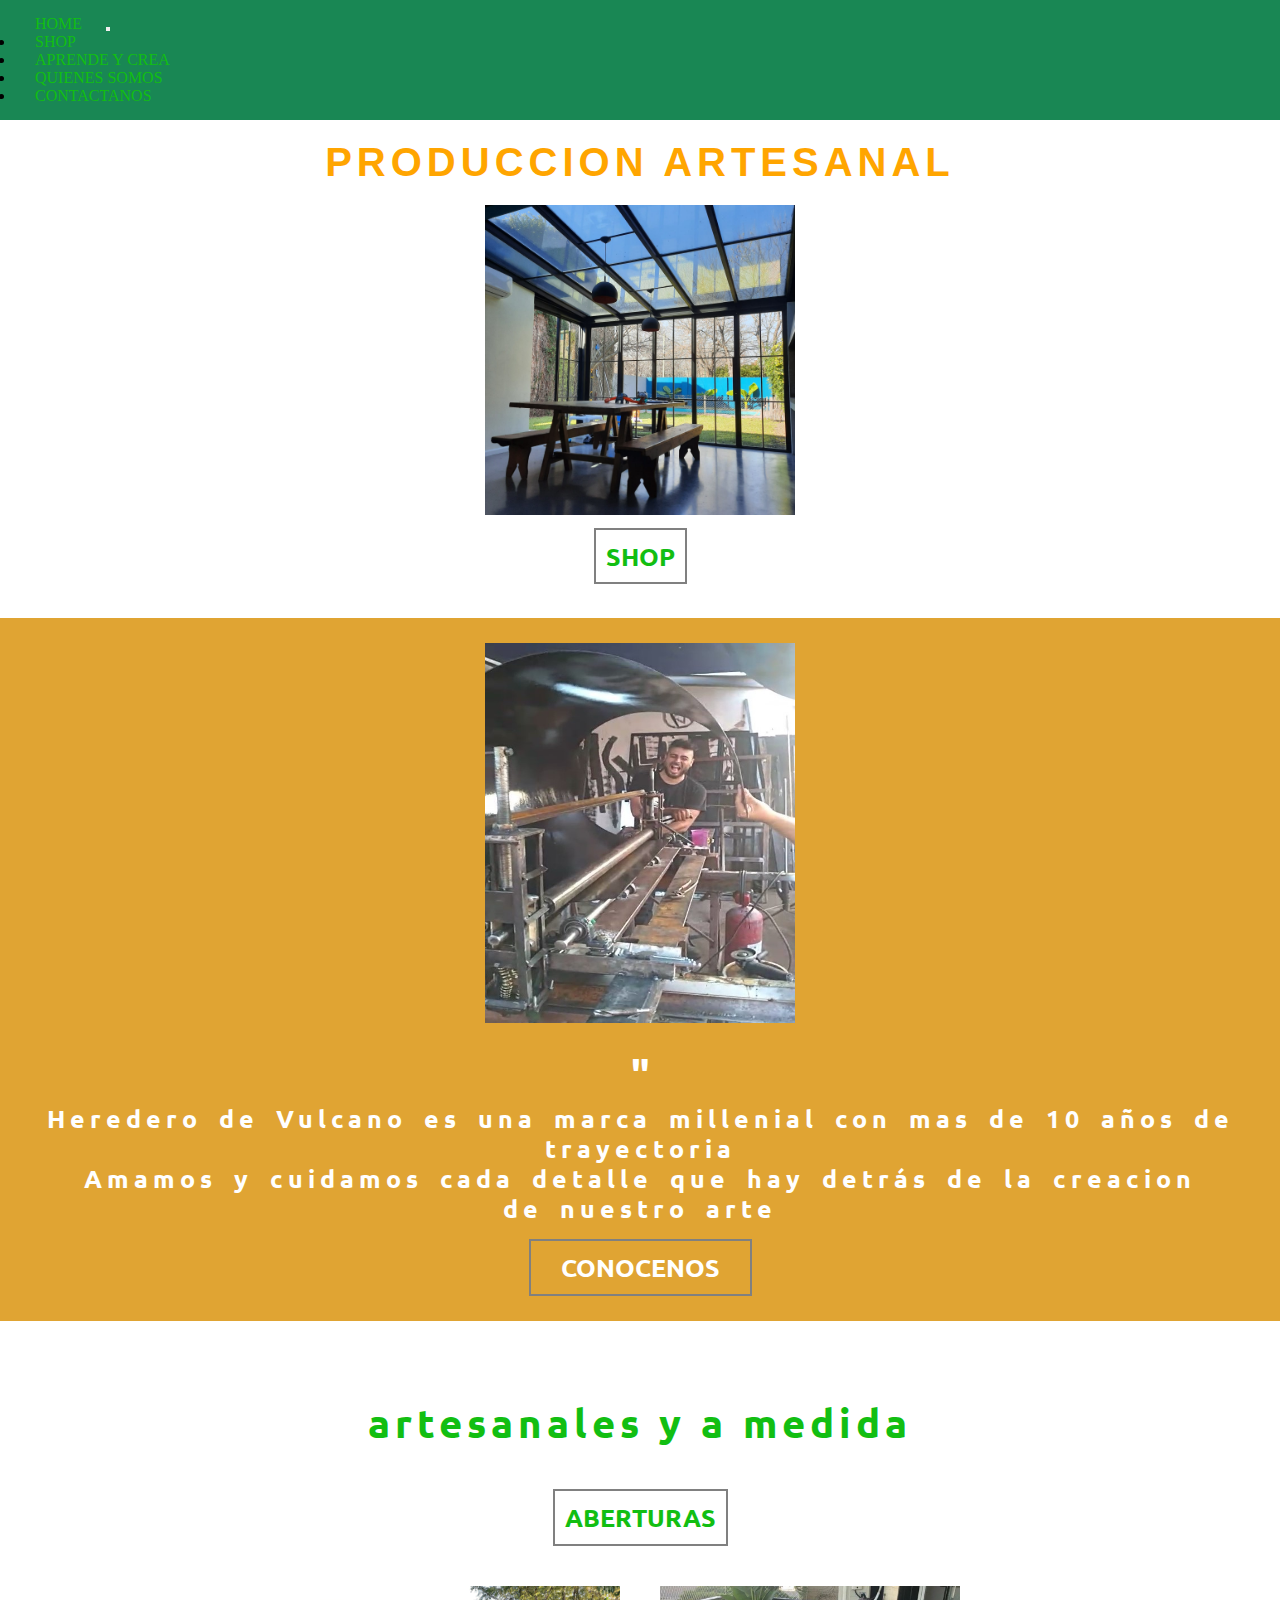
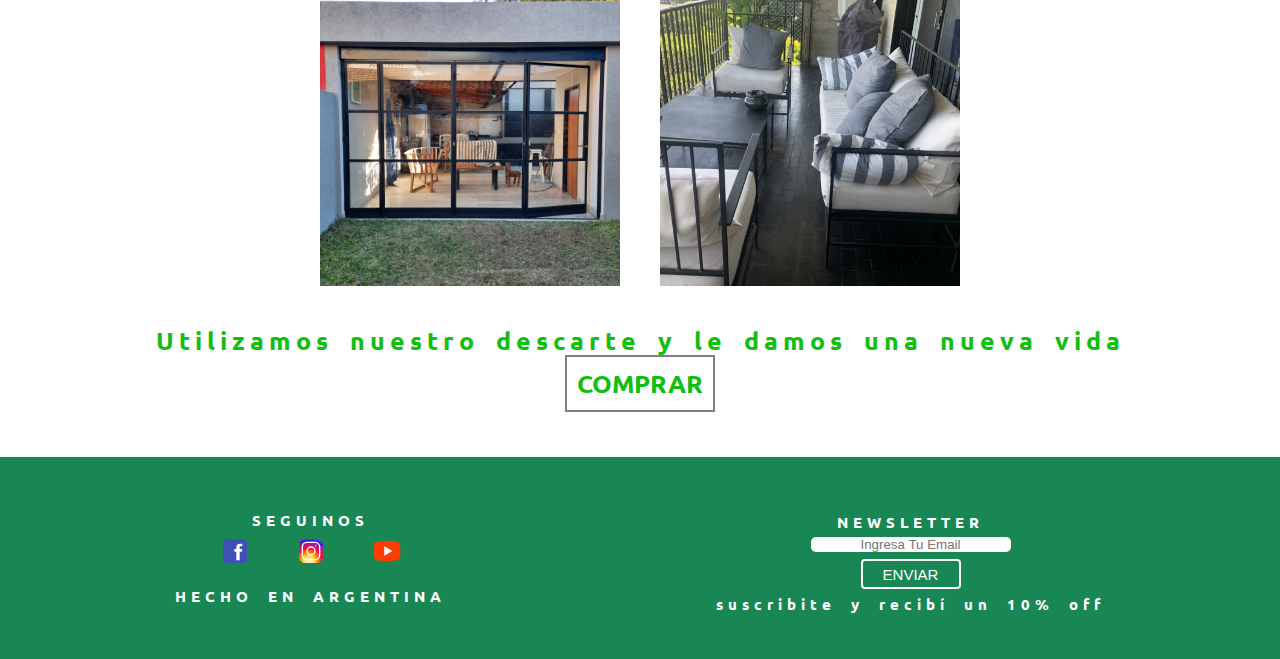
==== commit f4eb325b: "proyecto final" ====
--- a/index.html
+++ b/index.html
@@ -45,7 +45,7 @@
                 <h1>PRODUCCION ARTESANAL</h1>
             </div>
             <div class="imgh">
-                <img class="imgh" src="./images/pergolaHeroesInt.jpg" width="500px" height="500px" alt="cerramiento y pergola de hierro ambos de vidrio repartido vista interna desde un quincho">
+                <img class="imgh" src="./images/pergolaHeroesInt.jpg" alt="cerramiento y pergola de hierro ambos de vidrio repartido vista interna desde un quincho">
             </div>
             <div class="butshop">
                 <a class="button" href="./pages/shop.html">SHOP</a>
@@ -56,14 +56,14 @@
             <div class="priSecP">
                 <img class="imgcilin" src="./images/papituliCilindradora.jpg" alt="foto de perfil de pablo, fundador y artesano del taller de herreria cilindrando chapa">
                 <h2 class="priSecH2" >"</h2>
-                <p class="priSecH3" >
+                <p class="priSecH3 pPriSec" >
                     Heredero de Vulcano es una marca millenial con mas de 10 años de trayectoria
                 </p>
-                <p class="priSecH4" >
+                <p class="priSecH4 pPriSec" >
                     Amamos y cuidamos cada detalle que hay detrás de la creacion de nuestro arte
                 </p>
                 <div class="conobut button">
-                    <a href="./pages/quienes-somos.html">CONOCENOS</a>
+                    <a class="aBot" href="./pages/quienes-somos.html">CONOCENOS</a>
                 </div>
             </div>
         </section>
@@ -113,6 +113,8 @@
                 <p class="footWord">
                     NEWSLETTER
                 </p>
+                <input class="inpFoot" type="email" placeholder="Ingresa Tu Email" required>
+                <button class="botFoot" type="submit">ENVIAR</button>
                 <p class="footWord footWord2">
                 suscribite y recibí un 10% off
                 </p>
--- a/estilos/sass.css
+++ b/estilos/sass.css
@@ -108,8 +108,8 @@
   margin: 20px;
 }
 .indexSectionTitulo .imgh {
-  width: 400px;
-  height: 400px;
+  width: 310px;
+  height: 310px;
   margin: 10px 0;
 }
 .indexSectionTitulo .butshop {
@@ -126,7 +126,7 @@
 
 /*index primera sección*/
 .priSec {
-  background-color: orange;
+  background-color: rgb(224, 164, 51);
 }
 .priSec .priSecP {
   display: flex;
@@ -135,22 +135,28 @@
   justify-content: center;
   align-items: center;
 }
-.priSec .imgcilin {
-  width: 350px;
-  height: 420px;
+.priSec .priSecP .imgcilin {
+  width: 310px;
+  height: 380px;
   margin: 25px 20px 20px 20px;
   justify-self: center;
   align-self: center;
 }
-.priSec h2 {
+.priSec .priSecP h2 {
   font-family: "Ubuntu", sans-serif;
   font-size: 40px;
-  color: #12be12;
+  color: white;
   text-align: center;
   line-height: 60px;
 }
-.priSec .conobut {
+.priSec .priSecP .pPriSec {
+  color: white;
+}
+.priSec .priSecP .conobut {
   margin-bottom: 25px;
+}
+.priSec .priSecP .conobut .aBot {
+  color: white;
 }
 
 /*index segunda sección*/
@@ -215,29 +221,29 @@
     margin: 0 40px 16px 40px;
   }
   /*index segunda sección*/
-  .segSecP {
+  .segSec .segSecP {
     display: grid;
     grid-template-columns: 50% 50%;
   }
-  .segSecP .segSecH1 {
+  .segSec .segSecP .segSecH1 {
     grid-column: 1/3;
     grid-row: 1/2;
   }
-  .segSecP .segSecH2 {
+  .segSec .segSecP .segSecH2 {
     grid-column: 1/2;
     grid-row: 2/3;
     justify-self: right;
     align-self: center;
-    padding-right: 25px;
-  }
-  .segSecP .segSecH3 {
+    /*padding-right: 25px;*/
+  }
+  .segSec .segSecP .segSecH3 {
     grid-column: 2/3;
     grid-row: 2/3;
     justify-self: left;
     align-self: center;
-    padding-left: 25px;
-  }
-  .segSecP .segSecH4 {
+    /*padding-left: 25px;*/
+  }
+  .segSec .segSecP .segSecH4 {
     grid-column: 1/3;
     grid-row: 3/4;
   }
@@ -267,6 +273,7 @@
     grid-row: 1/3;
     justify-self: center;
     align-self: center;
+    margin: 0;
   }
   .indexSectionTitulo .butshop {
     grid-column: 1/2;
@@ -449,11 +456,13 @@
 
 .hvv1 {
   margin-top: 40px;
+  width: 17.5rem;
+  height: 9.844rem;
 }
 
 .pv {
   font-size: 15px;
-  margin: 40px 20px 120px 20px;
+  margin: 40px 40px 120px 40px;
   padding-left: 40px;
   padding-right: 40px;
   padding-top: 15px;
@@ -467,7 +476,8 @@
     padding: 0;
   }
   .hvv1 {
-    margin: 40px 15px 15px 0;
+    width: 35rem;
+    height: 19.688rem;
   }
   .pv {
     font-size: 18px;
@@ -506,9 +516,17 @@
   margin: 40px;
   justify-content: center;
   align-items: center;
-  margin-bottom: 350px;
-}
-
+  margin-bottom: 270px;
+}
+
+/*body-qs DESKTOP min1301*/
+@media screen and (min-width: 1301px) {
+  .qs {
+    margin: 40px 260px 300px 260px;
+    word-spacing: normal;
+    letter-spacing: 3px;
+  }
+}
 /*_body-cont MOBILE FIRST*/
 /* CONTACTANOS */
 .h1con {
@@ -521,19 +539,22 @@
 
 .h2con {
   font-family: Arial, Helvetica, sans-serif;
-  font-size: 25px;
+  font-size: 20px;
   display: block;
   text-align: center;
   margin-top: 40px;
+  color: orange;
 }
 
 .elementoscon {
   font-family: Arial, Helvetica, sans-serif;
-  font-size: 18px;
+  font-size: 15px;
+  font-weight: 600;
   display: flex;
   align-items: center;
   justify-content: center;
   margin-bottom: 300px;
+  flex-wrap: wrap;
 }
 
 /*_footer MOBILE FIRST*/
@@ -566,12 +587,36 @@
 }
 
 .form {
+  display: flex;
+  flex-direction: column;
   margin-top: 10px;
+  align-items: center;
 }
 
 .footWord {
   font-size: 10px;
   color: white;
+}
+
+.inpFoot {
+  border-radius: 5px;
+  text-align: center;
+  outline: none;
+  border: none;
+  width: 200px;
+}
+
+.botFoot {
+  width: 100px;
+  height: 30px;
+  margin-top: 7px;
+  border-radius: 4px;
+  background: transparent;
+  border: 2px solid;
+  color: white;
+  font-size: 15px;
+  padding: 3px 12px;
+  cursor: pointer;
 }
 
 /*footer TABLET min1024*/
